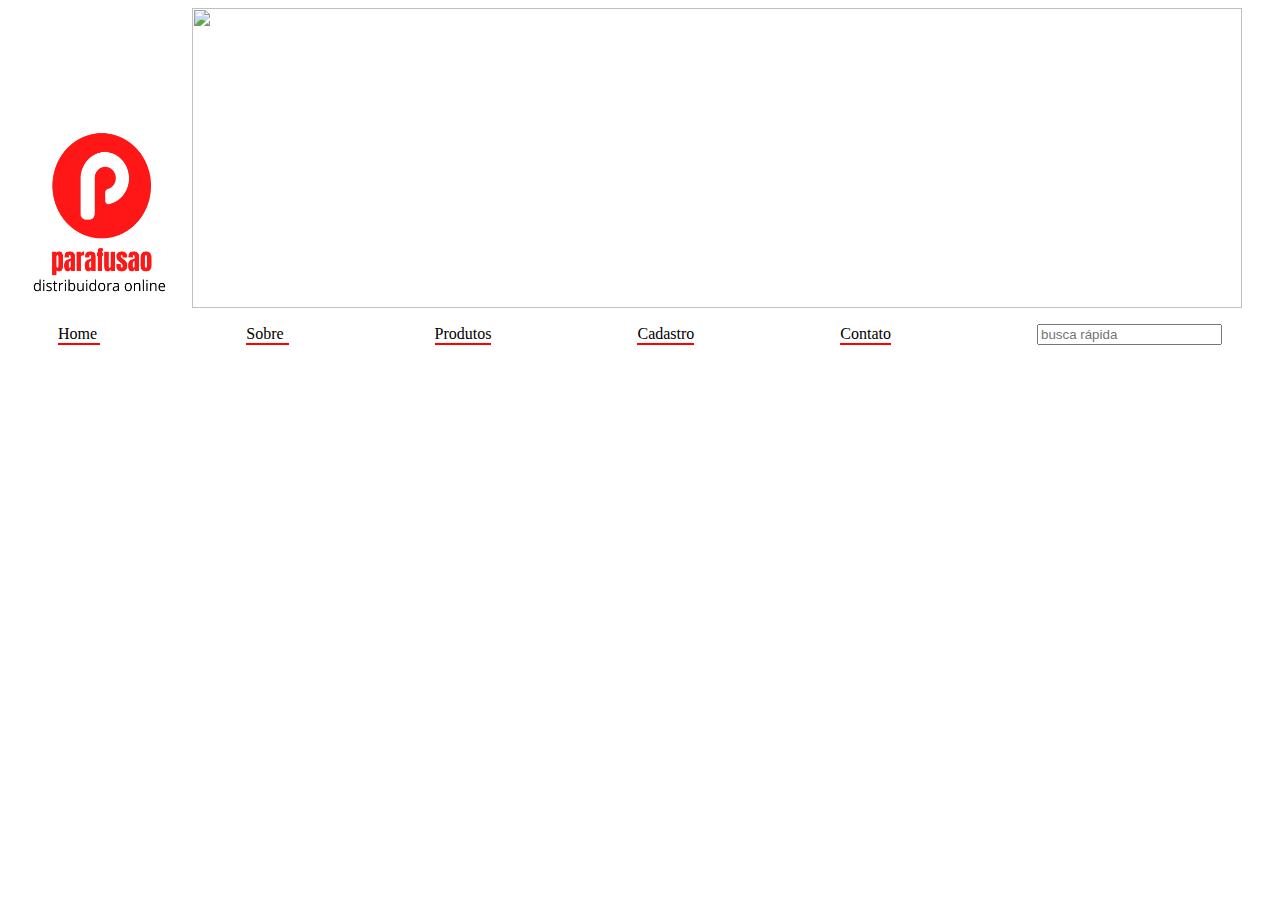
==== home.html @ dad67dc9 "Commit 2" ====
<!DOCTYPE html>
<html lang="en">
<head>
    <meta charset="UTF-8">
    <meta http-equiv="X-UA-Compatible" content="IE=edge">
    <meta name="viewport" content="width=device-width, initial-scale=1.0">
    <link rel="stylesheet" href="style.css">
    <title>Document</title>
</head>
<body>
    <div .flex1>
        <img class="logo" src="parafusaologomain.png" alt="">
       <img class="imagemtopo" src="https://images.unsplash.com/photo-1493953659556-556b14bdaca8?ixlib=rb-1.2.1&ixid=MnwxMjA3fDB8MHxwaG90by1wYWdlfHx8fGVufDB8fHx8&auto=format&fit=crop&w=1033&q=80" alt="">
    </div>
    <div>
        
    </div>
    <br>
    <br><br><br><br><br>
    <br><br><br>
 <div class="menusuperior">
    <div>
        <form action="buscar"></form>
        <input type="search" placeholder="busca rápida"></div>
    <div class="botoes">Contato</div>
    <div class="botoes">Cadastro</div>
    <div class="botoes">Produtos</div>
    <div class="botoes">Sobre</div>
    <div class="botoes">Home</div>
 </div> 
</body>
</html>
---- style.css ----
.backimg{
    background-size: cover;
    background-image: url(https://images.unsplash.com/photo-1518655048521-f130df041f66?ixlib=rb-1.2.1&ixid=MnwxMjA3fDB8MHxwaG90by1wYWdlfHx8fGVufDB8fHx8&auto=format&fit=crop&w=1170&q=80);
}


.box{
    display: flex;
    flex-direction: column;
    width: 600px;
    height: 700px;
    border: solid 4px red; 
    margin-left: 25%;  
    margin-top: 10%;
    padding-top: 60px;
    padding-left:40px;
    padding-right: 40px;
    border-radius: 25px;
    font-family: Helvetica;
    justify-content: center;
    
}

.titulo{
    text-align: center;

   
}

.itens{
    text-align: right;
    padding-right: 120px;
}

.atencao{
    color: red;
    font-weight: bolder;

}

.menusuperior{
    display: flex;
    flex-direction: row-reverse;
    margin: 50px;
    margin-top: -150px;
    
    
    
}

.botoes{
    margin-right: 146px;
    
    width: 60px;
    align-content: center;
    border-bottom: solid 2px red;
}

.logo{
    width: 180px;
    height: 180px;
    margin-top: 5px;
}

:required{
    border: 1px solid red;
}


.imagemtopo{
    width: 1050px;
    height: 300px;
    display: inline;
   }
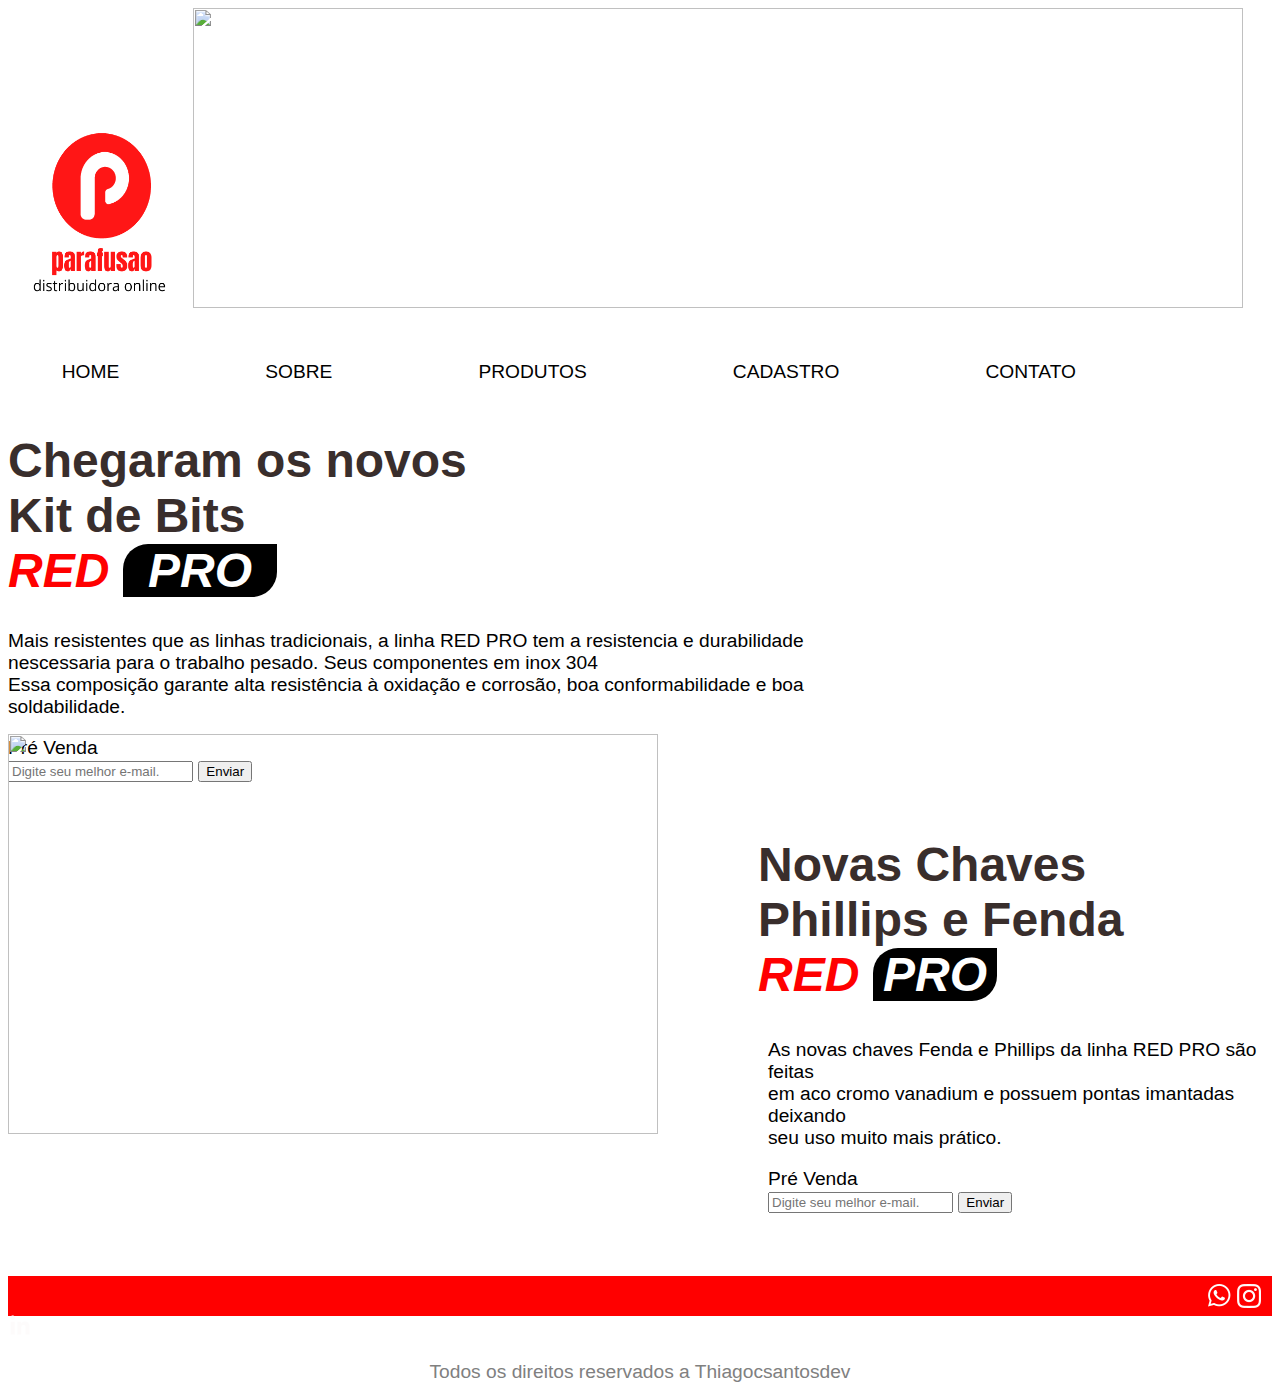
==== commit 2d230d9f: "comit 2" ====
--- a/home.html
+++ b/home.html
@@ -19,14 +19,69 @@
     <br><br><br><br><br>
     <br><br><br>
  <div class="menusuperior">
+  
+    <div> <a class="botoes" href='https://www.freecodecamp.org/'>Contato</a></div>
+    <div> <a class="botoes" href='https://www.freecodecamp.org/'>Cadastro</a></div>
+    <div> <a class="botoes" href='https://www.freecodecamp.org/'>Produtos</a></div>
+    <div> <a class="botoes" href='https://www.freecodecamp.org/'>Sobre</a></div>
+    <div> <a class="botoes" href='https://www.freecodecamp.org/'>Home</a></div>
+   
+    
+ </div> 
+ <div>
+    <h1 class="fonte-entrada">Chegaram os novos <br> Kit de Bits <br>
+        <span class="spam1"> RED </span> <span class="spam2">PRO</h1></span>
+        <p>
+            Mais resistentes que as linhas tradicionais, a linha RED PRO tem a resistencia e 
+            durabilidade <br> nescessaria para o trabalho pesado. Seus componentes em inox 304 <br>
+            Essa composição garante alta resistência à oxidação e corrosão, boa conformabilidade e boa <br> soldabilidade.
+        </p>
+        <label for="pre-venda">Pré Venda</label>
+        <br>
+        <input type="email" placeholder="Digite seu melhor e-mail.">
+        <button>Enviar</button>
+        
+    
+    <img class="segunda-img" src="https://images.unsplash.com/photo-1581619897692-ebbf1c3883ae?ixlib=rb-1.2.1&ixid=MnwxMjA3fDB8MHxwaG90by1wYWdlfHx8fGVufDB8fHx8&auto=format&fit=crop&w=774&q=80" alt="">
+  
+ </div>
+ <br>
+ <h1 class="fonte-entrada2">Novas Chaves  <br> Phillips e Fenda <br>
+    
+    <span class="spam1"> RED </span> <span class="spam2">PRO</h1></span>
+    <img class="terceira-img" src="https://images.unsplash.com/photo-1581621293775-7aac902d7032?ixlib=rb-1.2.1&ixid=MnwxMjA3fDB8MHxwaG90by1wYWdlfHx8fGVufDB8fHx8&auto=format&fit=crop&w=774&q=80" alt="">
+    
+    <p class="paragrafo2">
+        As novas chaves Fenda e Phillips da linha RED PRO são feitas <br>
+        em aco cromo vanadium e possuem pontas imantadas deixando <br>
+        seu uso muito mais prático.
+    </p>
+    <label class="prevenda2" for="pre-venda">Pré Venda</label>
+    <br>
+    <input class="prevenda2" type="email" placeholder="Digite seu melhor e-mail.">
+    <button>Enviar</button>
+
+ </div>
+ <footer class="footer">
     <div>
-        <form action="buscar"></form>
-        <input type="search" placeholder="busca rápida"></div>
-    <div class="botoes">Contato</div>
-    <div class="botoes">Cadastro</div>
-    <div class="botoes">Produtos</div>
-    <div class="botoes">Sobre</div>
-    <div class="botoes">Home</div>
- </div> 
+        <img class="icon-whatsapp" src="whatsapp.png" alt="">
+        <img class="icon-instagram" src="instagram.png" alt="">
+        <img class="icon-linkedin" src="linkedin.png" alt="">
+     
+
+    </div>
+    <div>
+        <p class="creditos">
+            Todos os direitos reservados a Thiagocsantosdev
+        </p>
+    </div>
+  
+   
+
+
+
+
+ </footer>
 </body>
+
 </html>--- a/style.css
+++ b/style.css
@@ -1,24 +1,28 @@
-.backimg{
-    background-size: cover;
-    background-image: url(https://images.unsplash.com/photo-1518655048521-f130df041f66?ixlib=rb-1.2.1&ixid=MnwxMjA3fDB8MHxwaG90by1wYWdlfHx8fGVufDB8fHx8&auto=format&fit=crop&w=1170&q=80);
+html{
+    font-size: 62,5%;
+}
+
+
+
+body, html{ 
+    font-family: helvetica;
+    text-rendering: optimizeLegibility;
+    -webkit-font-smoothing:antialiased;
+
+}
+
+body{
+    font-size: 1.2rem;
+    height: 100vh;
+    
 }
 
 
 .box{
     display: flex;
-    flex-direction: column;
-    width: 600px;
-    height: 700px;
-    border: solid 4px red; 
-    margin-left: 25%;  
-    margin-top: 10%;
-    padding-top: 60px;
-    padding-left:40px;
-    padding-right: 40px;
-    border-radius: 25px;
-    font-family: Helvetica;
-    justify-content: center;
+    flex-direction: row;
     
+   
 }
 
 .titulo{
@@ -29,7 +33,8 @@
 
 .itens{
     text-align: right;
-    padding-right: 120px;
+    padding-right: 40%;
+
 }
 
 .atencao{
@@ -49,11 +54,26 @@
 }
 
 .botoes{
+    color: black;
     margin-right: 146px;
-    
+    text-decoration:none;
+    width: 60px;
+    align-content: center;
+    transition: 0.5s ease;
+    text-transform: uppercase;
+    font-size: 1.2rem;
+}
+
+.botoes:hover{
+    margin-right: 146px;
+    text-decoration:none;
     width: 60px;
     align-content: center;
     border-bottom: solid 2px red;
+    transform: scale(1.5);
+    transition: 0.5s ease;
+    font-size: 125%;
+    color: red;
 }
 
 .logo{
@@ -73,4 +93,84 @@
     display: inline;
    }
 
+.segunda-img{
+    width: 600px;
+    height: 400;
+    margin-left: 600px;
+    margin-top: -280px;
+}
 
+.fonte-entrada{
+    font-size: 3.0rem;
+    font-family: helvetica;
+    font-weight: 700;
+    color: #392E2C
+    ;
+}
+    
+.spam1{
+    color: red;
+    font-style: italic;
+}
+
+.spam2{
+    font-style: italic;
+    color: white;
+    background-color: black;
+    border-top-left-radius: 25px;
+    border-bottom-right-radius: 25px;
+    padding-right: 2%;
+    padding-left: 2%;
+}
+
+.fonte-entrada2{
+    font-size: 3.0rem;
+    font-family: helvetica;
+    font-weight: 700;
+    color: #392E2C;
+    margin-left: 750px;
+    
+
+}
+
+.terceira-img{
+    width: 650px;
+    height: 400px;
+    margin-top: -300px;
+}
+
+.paragrafo2{
+ margin-left: 760px;
+ margin-top: -100px;
+}
+
+.prevenda2{
+    margin-left: 760px;
+    
+}
+
+
+.footer{
+    width: 100%;
+    height: 40px;
+    background-color: red;
+    margin-top: 5%;
+    
+}
+
+.icon-whatsapp{
+    margin-top: 8px;
+    margin-left: 1200px;
+}
+
+.footer-paragrafo{
+    color: white;
+    text-align: center;
+}
+
+.creditos{
+    text-align: center;
+    font-family: helvetica;
+    color: gray;
+}
+
